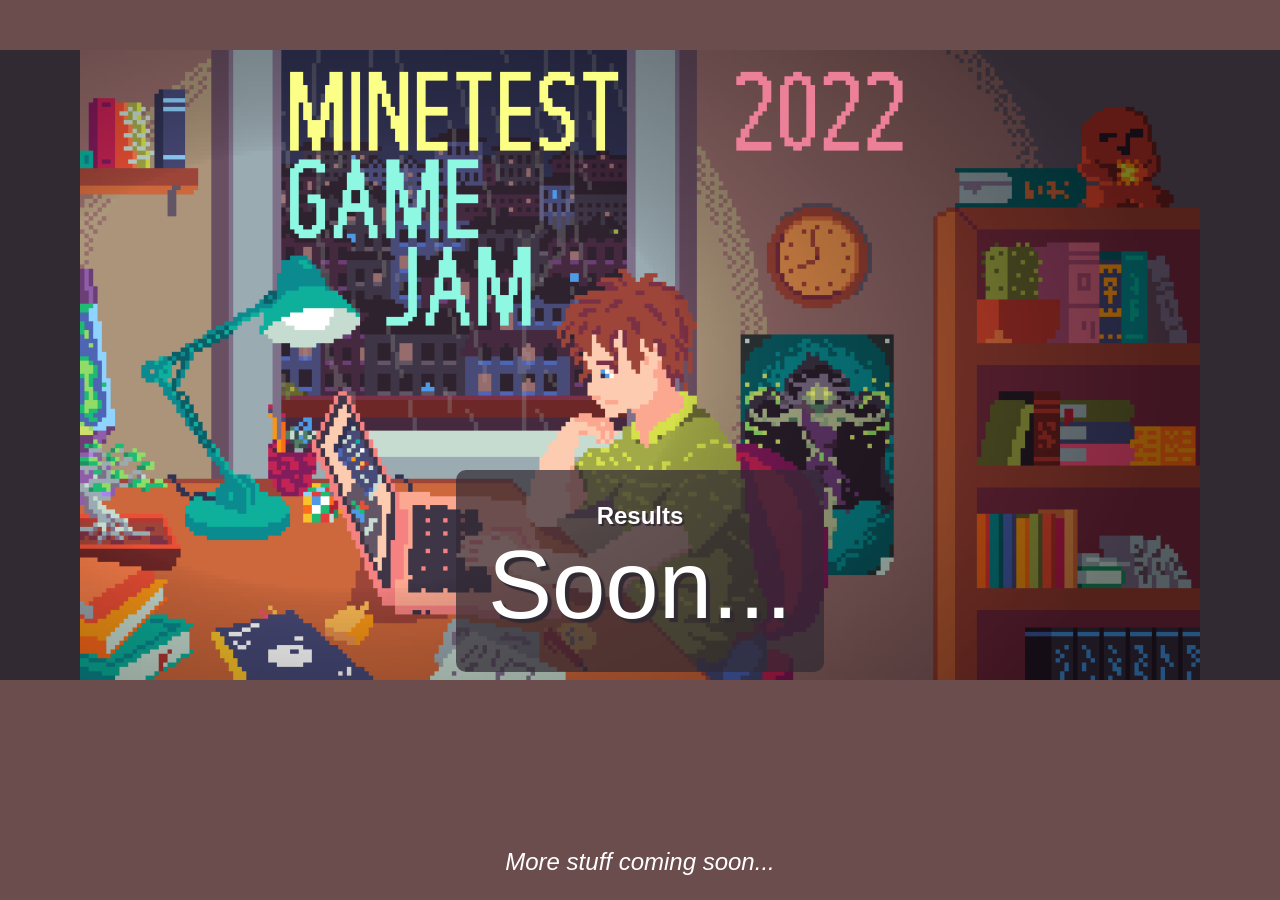
==== index.html @ a811b79d "Basic jam info site" ====
<!DOCTYPE html>
<html lang="en">
<head>
    <meta charset="UTF-8">
    <meta http-equiv="X-UA-Compatible" content="IE=edge">
    <meta name="viewport" content="width=device-width, initial-scale=1.0">

    <title>2022 Minetest GAME JAM</title>
    <link rel="icon" href="https://raw.githubusercontent.com/minetest/minetest.github.io/master/media/icon.svg">

    <link rel="stylesheet" href="index.css">
</head>
<body>
    <div id="hero">
        <div id="date">
            <p id="begins">Begins November 1st at 00:00</p>
            <p id="countdown">00:00:00:00</p>
        </div>

        <script>
            // Update timestamp
            function setNext(what, when) {
                const whenString = !Date.parse(when) ? "" : when.toLocaleString("en-US", {
                    weekday: "long", year: "numeric", month: "long", day: "numeric", hour: "numeric", hour12: true, minute: "2-digit"
                });
                document.getElementById("begins").innerHTML = `${what} ${whenString}`;
            }

            function updateTimer(timer, remaining) {
                const parts = [
                    Math.floor(remaining / 86400),
                    Math.floor((remaining % 86400) / 3600),
                    Math.floor(((remaining % 86400) % 3600) / 60),
                    Math.floor(((remaining % 86400) % 3600) % 60),
                ];
                if (parts[0] == 0) parts.shift();

                timer.innerHTML = parts.map(v => v.toString().padStart(2, "0")).join(":")
            }

            window.onload = () => {
                // Dates
                const dates = [
                    ["Theme reveal", new Date("2022-11-01")],
                    ["Working time ends", new Date("2022-11-28T23:59")],
                    ["Voting time ends", new Date("2022-11-28T23:59")],
                    ["Results", "Soon..."],
                ];

                // Closest date
                let i = 0;
                let next = dates[0];
                while (next[1] <= Date.now()) {
                    next = dates[++i];
                }

                setNext(next[0], next[1]);

                // Countdown
                const timer = document.getElementById("countdown");
                setInterval(() => {
                    if (Date.parse(next[1])) {
                        const diff = Math.max(0, (next[1] - Date.now()) / 1000);
                        updateTimer(timer, diff);

                        // Update closest date
                        if (diff < 1) {
                            next = dates[++i];
                            setNext(next[0], next[1]);
                        }
                    } else {
                        timer.innerHTML = next[1];
                    }
                }, 1000);
            }
        </script>
        <img id="background" src="../2022/images/banner.png">
    </div>

    <p id="soon"><em>More stuff coming soon...</em></p>
</body>
</html>
---- index.css ----
/* General */
html, body {
    width: 100%; height: 100%;
    margin: 0; padding: 0;
    box-sizing: border-box;
}

body {
    font-family: "Franklin Gothic Medium", "Arial Narrow", Arial, sans-serif;

    display: flex;
    align-items: center;
    flex-direction: column;

    background-color: #6C4D4D;
}

/* Main */
#hero {
    width: 100%; height: 70%;
    position: relative;
    margin-top: 50px;

    display: flex;
    align-items: center;
    flex-direction: column;

    background-color: #312A33;
    overflow: hidden;
}


#hero img {
    height: 100%;
    position: absolute;
}

/* Title */
#hero p {
    font-size: 6em;
    text-align: center;

    position: relative;
    padding: 0; margin: 0;
    z-index: 1;

    color: white;
    text-shadow: 4px 4px 1px #312A33;
}

#hero #title {
    margin-top: 0.5em;
}

#hero #year {
    color: rgb(255, 151, 245);
}

/* Date */
#date {
    margin-top: auto;
    margin-bottom: 0.5em;

    padding: 2em;

    border-radius: 10px;

    z-index: 1;
    background-color: #312a33b4;
}

p#begins {
    font-size: 1.5em;
    font-weight: bold;

    text-shadow: 2px 2px 1px #312A33;
}

#soon {
    margin-top: auto;

    font-size: 1.5em;
    color: white;
}
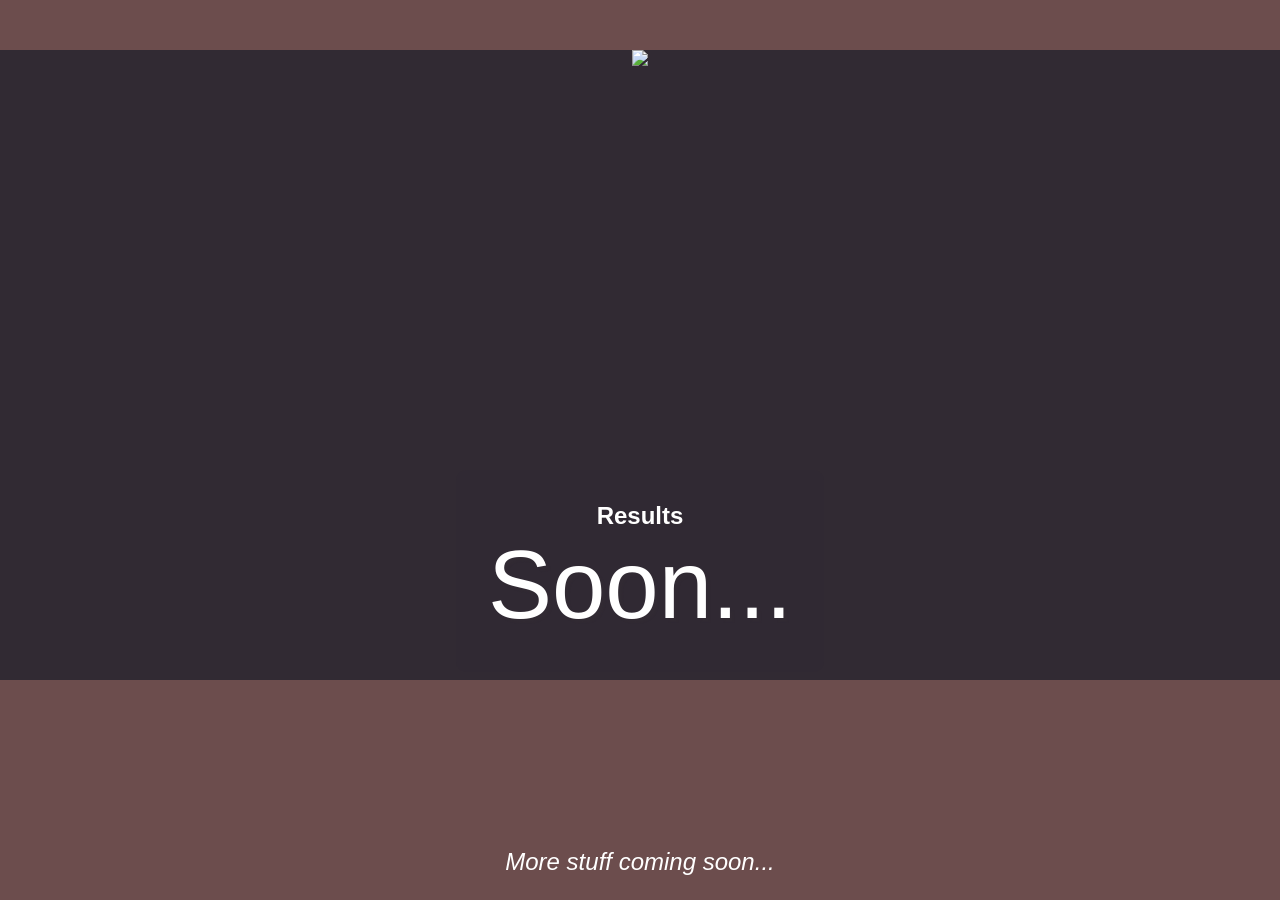
==== commit 7f7fe760: "Use absolute banner url" ====
--- a/index.html
+++ b/index.html
@@ -74,7 +74,7 @@
                 }, 1000);
             }
         </script>
-        <img id="background" src="../2022/images/banner.png">
+        <img id="background" src="https://raw.githubusercontent.com/GreenXenith/minetestgamejam/master/2022/images/banner.png">
     </div>
 
     <p id="soon"><em>More stuff coming soon...</em></p>
